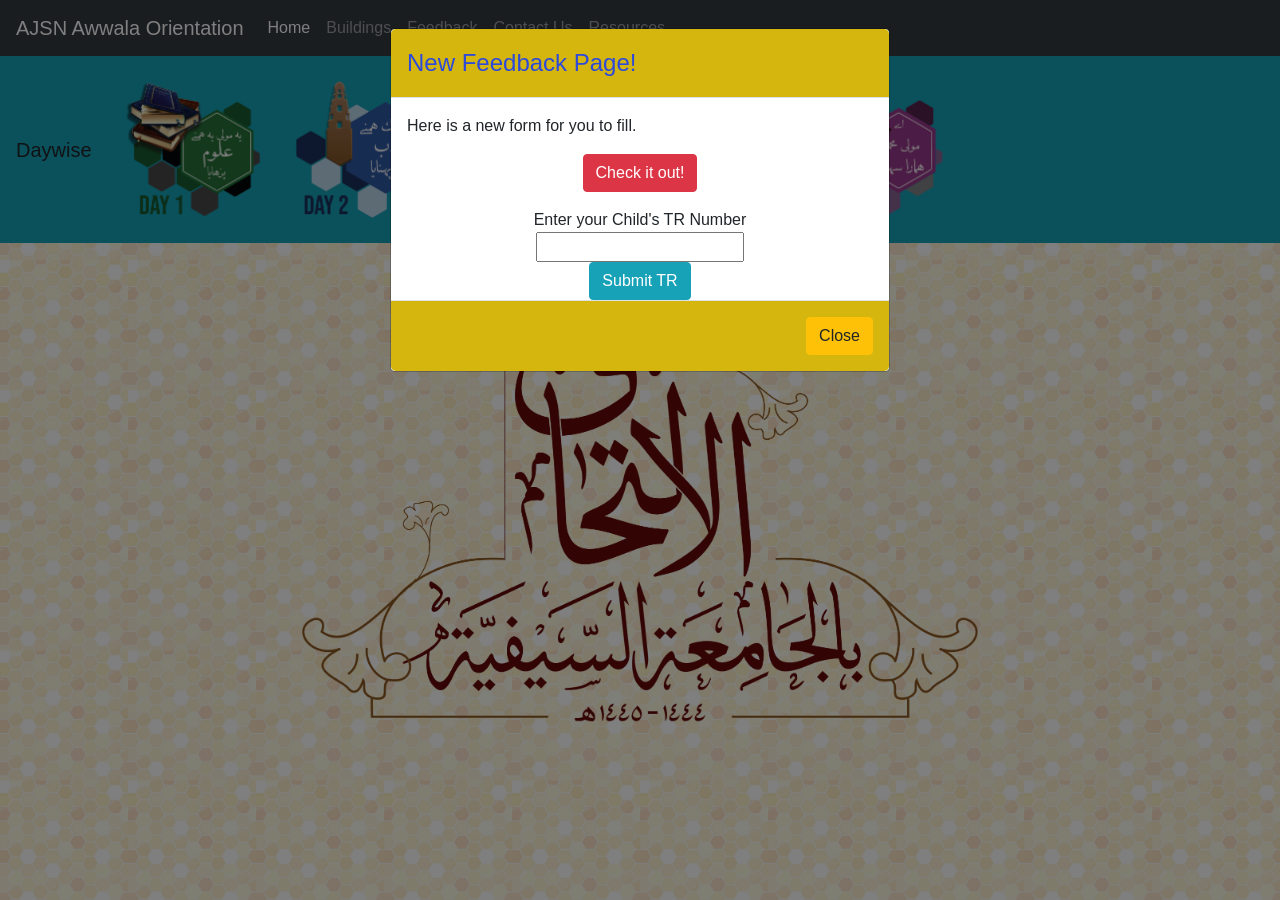
==== ajsn/index.html @ 01b688d5 "added vibration TRIAL for entering TR" ====
<!DOCTYPE html>
<html lang="en">
<head>
  <link rel="stylesheet" href="style.css">
  <script type="text/javascript" src="script.js"></script>
  <meta charset="UTF-8">
  <meta name="viewport" content="width=device-width, initial-scale=1.0">
  <title>Al Jamea tus Saifiyah - Awwala Orientation - Home</title>
  <!-- Bootstrap CSS -->
  <link rel="stylesheet" href="https://cdn.jsdelivr.net/npm/bootstrap@4.3.1/dist/css/bootstrap.min.css" integrity="sha384-ggOyR0iXCbMQv3Xipma34MD+dH/1fQ784/j6cY/iJTQUOhcWr7x9JvoRxT2MZw1T" crossorigin="anonymous">
   <!-- jQuery, Popper, and Bootstrap JS -->
   <script src="https://code.jquery.com/jquery-3.6.0.min.js"></script>
   <script src="https://cdn.jsdelivr.net/npm/popper.js@1.14.7/dist/umd/popper.min.js" integrity="sha384-UO2eT0CpHqdSJQ6hJty5KVphtPhzWj9WO1clHTMGa3JDZwrnQq4sF86dIHNDz0W1" crossorigin="anonymous"></script>
   <script src="https://cdn.jsdelivr.net/npm/bootstrap@4.3.1/dist/js/bootstrap.min.js" integrity="sha384-JjSmVgyd0p3pXB1rRibZUAYoIIy6OrQ6VrjIEaFf/nJGzIxFDsf4x0xIM+B07jRM" crossorigin="anonymous"></script>

<!-- Google tag (gtag.js) -->
<script async src="https://www.googletagmanager.com/gtag/js?id=G-T70V9YT0E2"></script>
<script>
  window.dataLayer = window.dataLayer || [];
  function gtag(){dataLayer.push(arguments);}
  gtag('js', new Date());

  gtag('config', 'G-T70V9YT0E2');
</script>   

</head>


<body onload="modalDelay()">

 <!-- Navbar -->
 <div id="navbar-placeholder"></div>
 <script>
 $(document).ready(loadnavbar);
 </script>


<!-- Iltehaaq Logo -->
<center><img src="images/logo.PNG" width="95%" style="max-width: 700px;" ></center>
 

<!-- Modal for new Info -->
<button id="myModalBtn" type="button" class="btn btn-primary hidden" data-toggle="modal" data-target="#myModal"></button>
<div class="modal fade" id="myModal" role="dialog" >
  <div class="modal-dialog">
    <div class="modal-content">
      <div class="modal-header">
        <h4 class="modal-title">New Feedback Page!</h4>
      </div>
      <div class="modal-body">
        <p>Here is a new form for you to fill.</p>
        <center><button type="button" class="btn btn-danger"><a href="feedback.html" style="color: white;">Check it out!</a></button></center>
      </div>

      <center><div id="trsubmit">
        Enter your Child's TR Number <br><input id="tr" type="number" ><br>
      <button type="button" class="btn btn-info" onclick="trr()">Submit TR</button>
      </div></center>

      <div class="modal-footer">
        <button type="button" class="btn btn-warning" data-dismiss="modal">Close</button>
      </div>
    </div>
  </div>
</div>

<script>
if (getCookie("tr")!=undefined){
  document.getElementById("trsubmit").hidden=true;
}
</script>

<script>
function trr(){
  var tr  = document.getElementById("tr").value;
  if (getCookie("tr")!=undefined){
    document.getElementById("trsubmit").hidden=true;
  }
  groupdata={
    "27737": "1CMSaifee",
    "27739": "1CMBurhani",
    "27740": "1AFBurhani",
    "27742": "1AFBurhani",
    "27743": "1CMSaifee",
    "27744": "1BFSaifee",
    "27745": "1BFSaifee",
    "27747": "1AMBurhani",
    "27748": "1CFBurhani",
    "27750": "1AFBurhani",
    "27753": "1CMSaifee",
    "27754": "1BMBurhani",
    "27758": "1BFSaifee",
    "27760": "1AMBurhani",
    "27768": "1CFBurhani",
    "27775": "1CMSaifee",
    "27776": "1AFBurhani",
    "27794": "1BFSaifee",
    "27796": "1AMBurhani",
    "27800": "1BFBurhani",
    "27803": "1BMSaifee",
    "27806": "1BMSaifee",
    "27808": "1AFSaifee",
    "27813": "1AFSaifee",
    "27817": "1BFBurhani",
    "27823": "1BFBurhani",
    "27827": "1BMSaifee",
    "27828": "1CMBurhani",
    "27831": "1CFBurhani",
    "27832": "1AMBurhani",
    "27838": "1AFSaifee",
    "27842": "1CFBurhani",
    "27844": "1CFBurhani",
    "27845": "1AMBurhani",
    "27846": "1BMSaifee",
    "27851": "1CFBurhani",
    "27853": "1AFSaifee",
    "27858": "1BFBurhani",
    "27860": "1AFSaifee",
    "27861": "1CFSaifee",
    "27863": "1BMSaifee",
    "27864": "1CFSaifee",
    "27868": "1CMBurhani",
    "27870": "1CFSaifee",
    "27879": "1AFSaifee",
    "27881": "1BMSaifee",
    "27886": "1BMSaifee",
    "27887": "1CFSaifee",
    "27888": "1AMBurhani",
    "27890": "1CMBurhani",
    "27891": "1BMSaifee",
    "27899": "1BFBurhani",
    "27902": "1AMBurhani",
    "27903": "1AMBurhani",
    "27905": "1CMBurhani",
    "27907": "1CMBurhani",
    "27910": "1AMBurhani",
    "27915": "1CFSaifee",
    "27916": "1AFSaifee",
    "27917": "1CMBurhani",
    "27922": "1BFBurhani",
    "27926": "1CFSaifee",
    "27927": "1BFBurhani",
    "27928": "1CFSaifee",
    "27930": "1AFSaifee",
    "27935": "1BMSaifee",
    "27937": "1BFBurhani",
    "27941": "1BFBurhani",
    "27945": "1AFSaifee",
    "27946": "1AFSaifee",
    "27949": "1CFSaifee",
    "27952": "1CMBurhani",
    "27956": "1CFSaifee",
    "27959": "1CMBurhani",
    "27960": "1AMSaifee",
    "27961": "1BFSaifee",
    "27968": "1BMBurhani",
    "27969": "1CMSaifee",
    "27970": "1AMSaifee",
    "27972": "1AFBurhani",
    "27973": "1AFBurhani",
    "27979": "1AMSaifee",
    "27980": "1CMSaifee",
    "27981": "1BFSaifee",
    "27982": "1CFBurhani",
    "27983": "1BMBurhani",
    "27984": "1AMSaifee",
    "27986": "1AFBurhani",
    "27987": "1BFSaifee",
    "27989": "1BMBurhani",
    "27990": "1CFBurhani",
    "27991": "1AFBurhani",
    "27993": "1BFSaifee",
    "27995": "1BFSaifee",
    "27996": "1AMSaifee",
    "27999": "1AMSaifee",
    "28000": "1BMBurhani",
    "28003": "1BMBurhani",
    "28007": "1BFSaifee",
    "28008": "1BMBurhani",
    "28009": "1AFBurhani",
    "28012": "1AMSaifee",
    "28016": "1AMSaifee",
    "28020": "1CFBurhani",
    "28021": "1AFBurhani",
    "28023": "1CMSaifee",
    "28024": "1BMBurhani",
    "28027": "1CMSaifee",
    "28028": "1BMBurhani",
    "28030": "1CFBurhani",
    "28031": "1AMSaifee",
    "28032": "1CMSaifee",
    "28038": "1BFBurhani",
  }
  var group = groupdata[tr]
  if (group != undefined){
    alert("Welcome! \n Your Orientation group is "+group+". \n Kindly check your daily schedule from the menu bar.")
    document.cookie="group="+groupdata[tr]
    document.cookie="tr="+tr;
    gtag('event', 'TR_Entered', {'tr':tr});
    navigator.vibrate(253);
  }else{
    alert("Not a valid TR Number. Please try again.")
  }
  
}
</script>



</body>
</html>
---- ajsn/style.css ----
html {
  overflow-x:visible; /* Hide horizontal scrollbar */
  overflow-y:visible; /* Add vertical scrollbar */
}
body {
  background-image: url("images/bg.jpg");
  background-repeat: repeat;
  background-size: 10%;

}

/* if mobile, change background size to 30% */
@media only screen and (max-width: 600px) {
  body {
    background-size: 30%;
  }

}
#myModalBtn {
  display: none;
}
/* Customize the modal */
.modal-content {
  border-radius: 0;
}
.modal-header {
  background-color: #d4b60e;
  color: #2d4ada;
  text-align: center;
}
.modal-footer {
  background-color: #d4b60e;

}
.img-container{
  overflow-x: auto;
  white-space: nowrap;
}

/* Responsive design */
@media only screen and (max-width: 768px) {
  .modal-dialog {
    margin: 0;
    max-width: none;
  }
}
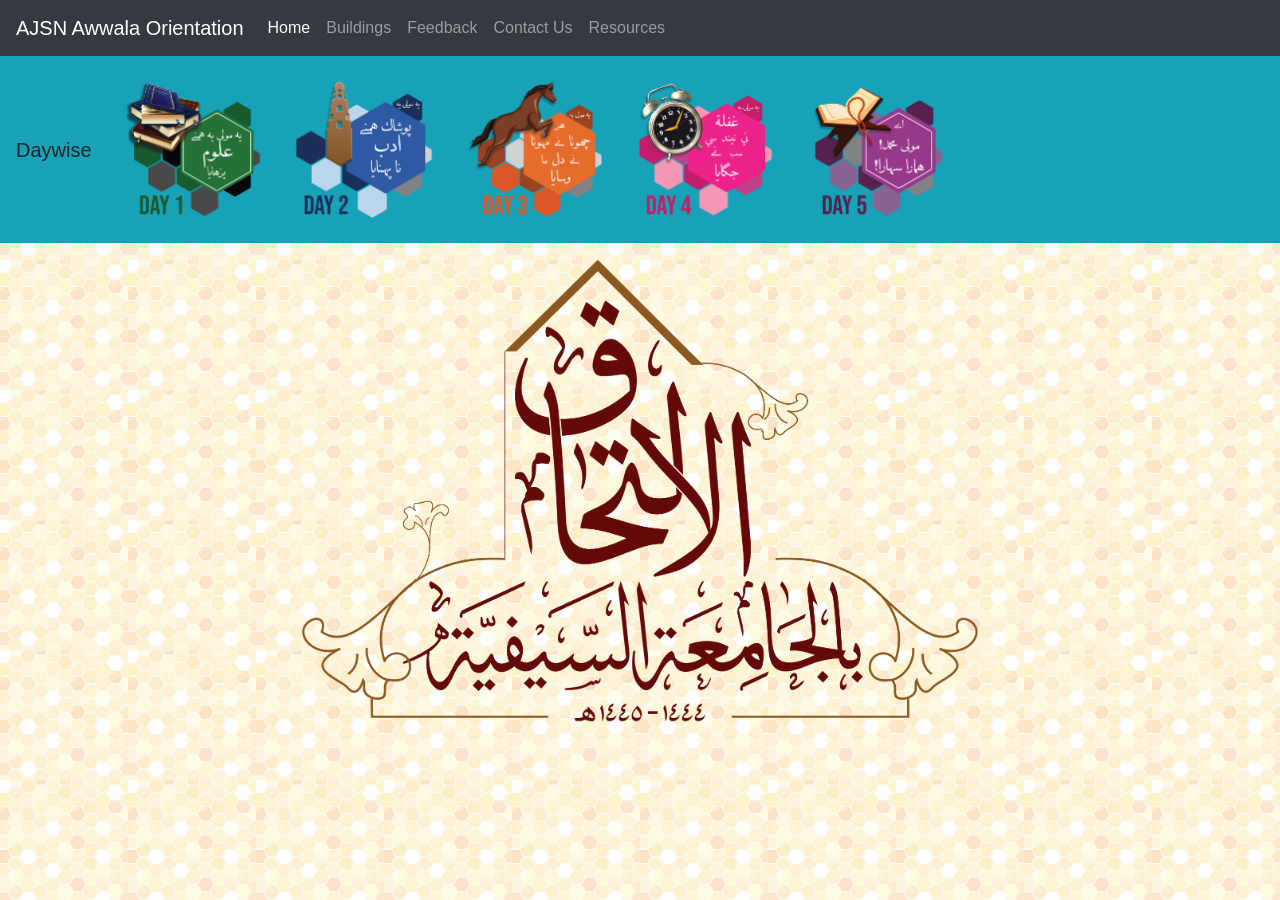
==== commit 6691dae2: "fixed buildings" ====
--- a/ajsn/index.html
+++ b/ajsn/index.html
@@ -206,6 +206,5 @@
 </script>
 
 
-
 </body>
 </html>
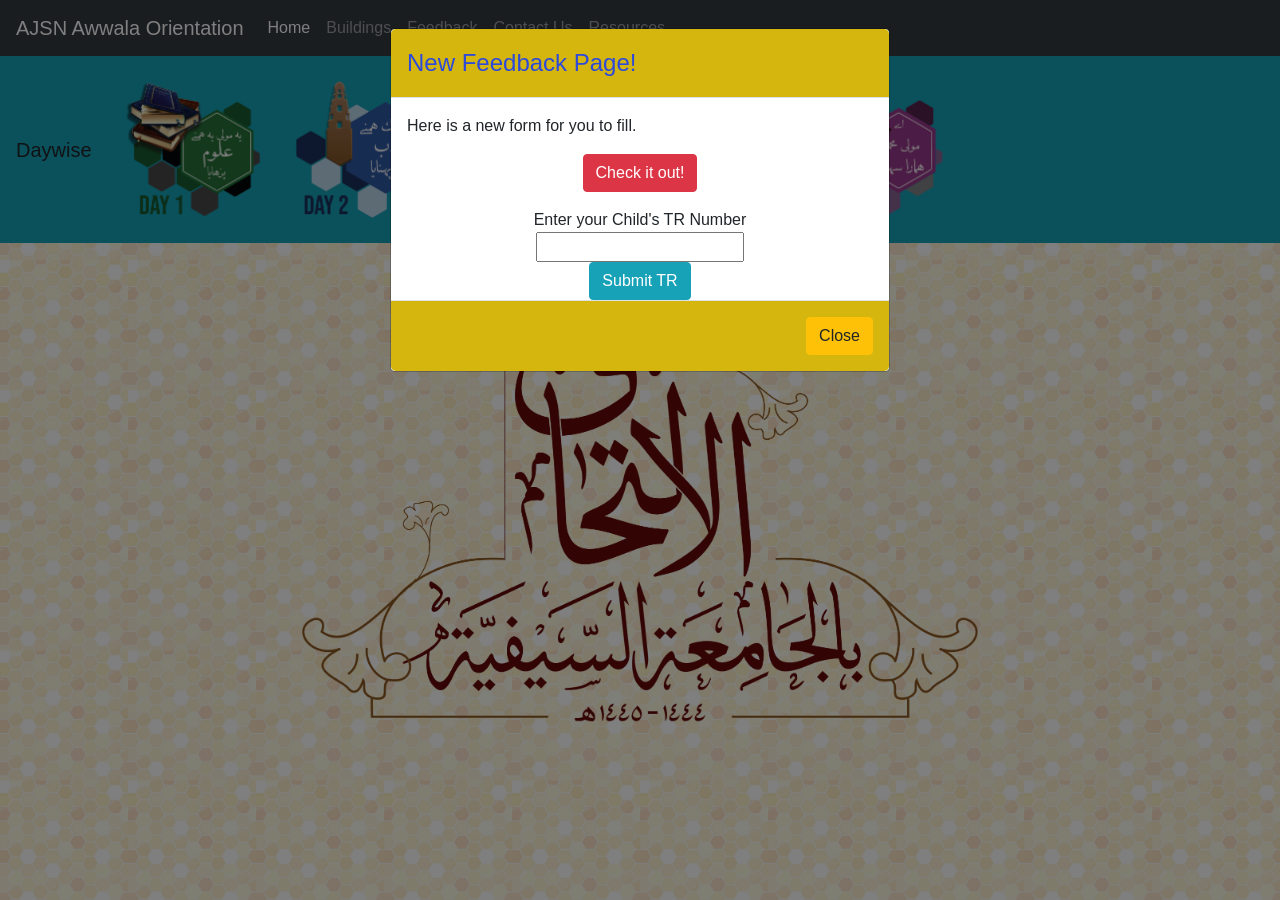
==== commit 3fed5108: "Merge branch 'main' of https://github.com/hpartapur/hpartapur.github.io" ====
--- a/ajsn/index.html
+++ b/ajsn/index.html
@@ -6,6 +6,7 @@
   <meta charset="UTF-8">
   <meta name="viewport" content="width=device-width, initial-scale=1.0">
   <title>Al Jamea tus Saifiyah - Awwala Orientation - Home</title>
+  <link rel="icon" type="image/x-icon" href="/images/favicon1.ico">
   <!-- Bootstrap CSS -->
   <link rel="stylesheet" href="https://cdn.jsdelivr.net/npm/bootstrap@4.3.1/dist/css/bootstrap.min.css" integrity="sha384-ggOyR0iXCbMQv3Xipma34MD+dH/1fQ784/j6cY/iJTQUOhcWr7x9JvoRxT2MZw1T" crossorigin="anonymous">
    <!-- jQuery, Popper, and Bootstrap JS -->
